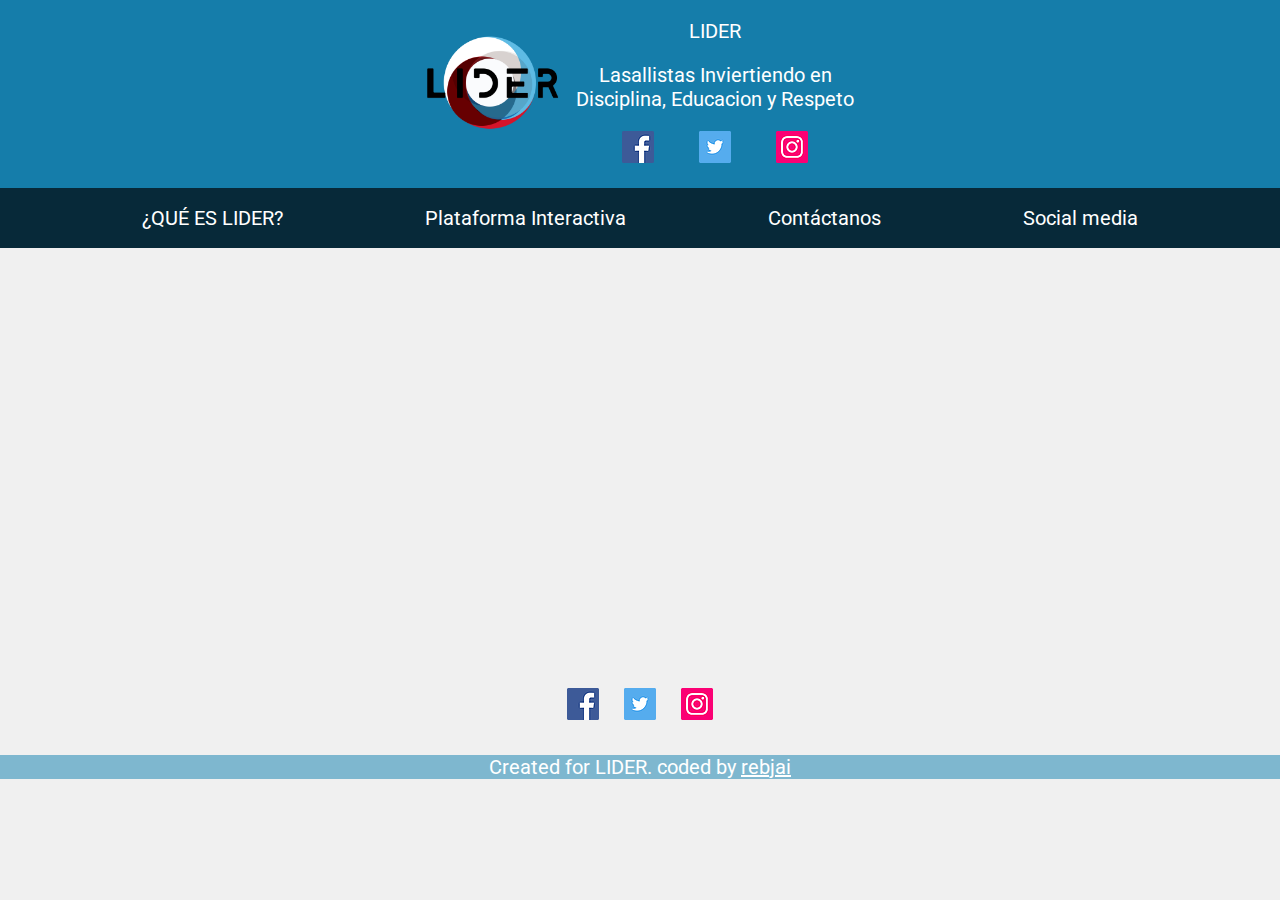
==== platform.html @ 54720671 "added footer and platform page" ====
<!DOCTYPE html>
<html lang="en">

<head>
    <meta charset="UTF-8">
    <meta name="viewport" content="width=device-width, initial-scale=1.0">
    <meta http-equiv="X-UA-Compatible" content="ie=edge">
    <title>LIDER | Lasallistas Inviertiendo en Disciplina, Educacion y Respeto</title>
    <link href="https://fonts.googleapis.com/css?family=Roboto:400,900" rel="stylesheet">
    <link rel="stylesheet" href="style.css">
    <style>
        * {
            margin: 0;
            padding: 0;
            box-sizing: border-box;
            font-family: 'Roboto', "Helvetica Neue", Helvetica, sans-serif;
            color: white;

        }

        /* critical css */
        header {
            background-color: #157daa;

        }

        nav {
            width: 100%;
            height: 3em;
            background-color: rgba(0, 0, 0, 0.666);
            justify-content: center;
            align-items: center;
            position: sticky;
        }

        nav ul {
            height: 100%;
            list-style: none;
            display: flex;
            justify-content: space-evenly;
            align-items: center;
            align-content: center;
        }

        nav li {
            height: 100%;
            display: flex;
            align-items: center;
        }

        nav ul li:hover a {
            color: #666;
        }

        nav a {
            text-decoration: none;
            color: white;
        }

        nav a:active {
            color: #666;
        }
    </style>

</head>

<body>
    <!-- header -->
    <header>
        <div class="logo grid">
            <a id="logo-img" href="./index.html"><img  src="./images/lider logo vergas vino alv sin fondo.png" alt="LIDER" width="150px"></a>
            
            <div class="logo-title">LIDER</div>
            <div class="logo-text text-center">Lasallistas Inviertiendo en Disciplina, Educacion y Respeto
                <div id="social-media" class=" text-center">
                    <a href="https://www.facebook.com/CUEFMM/" target="blank"><img src="./images/fb.webp" alt="LIDER facebook"></a>
                    <a href="https://twitter.com/Lider_FMM" target="blank"><img src="./images/tw.webp" alt="LIDER Twitter"></a>
                    <a href="https://www.instagram.com/lafmm_eslider/" target="blank"><img src="./images/ig.webp" alt="LIDER instagram"></a>
                </div>
            </div>
        </div>
        <nav>
            <ul>
                <li>
                    <a href="#about">¿QUÉ ES LIDER?</a>
                </li>
                <li>
                    <a href="#get-in">Plataforma Interactiva</a>
                </li>
                <li>
                    <a href="#contact">Contáctanos</a>
                </li>
                <li>
                    <a href="#social">Social media </a>
                    <!-- https://www.facebook.com/CUEFMM/ -->
                </li>


            </ul>
        </nav>
    </header>
    <!-- end header -->
    <section>

    </section>



    <!-- footer -->
    <footer>
        <div id="social" class=" text-center">
            <a href="https://www.facebook.com/CUEFMM/" target="blank"><img src="./images/fb.webp" alt="LIDER facebook"></a>
            <a href="https://twitter.com/Lider_FMM" target="blank"><img src="./images/tw.webp" alt="LIDER Twitter"></a>
            <a href="https://www.instagram.com/lafmm_eslider/" target="blank"><img src="./images/ig.webp" alt="LIDER instagram"></a>
        </div>
        <div class="blue-bg text-center">
            <p>Created for LIDER. coded by <a href="https://github.com/rebjai">rebjai</a></p>
        </div>
    </footer>
    <!-- this is the end, my dear friend, the end -->
</body>

</html>
---- style.css ----
html {
    font-size: 20px;
}

body {
    background-color: #f0f0f0;
    overflow-x: hidden;
}
form{
    min-height: 350px;
}

h1 {
    font-weight: 900;
    font-size: 3rem
}

button {
    border: 5px solid #ffffff;
    border-radius: 15px;
    background-color: transparent;
    color: #fff;
    padding: .1em 2.5em;
    transition: transform 200ms;
    font-size: 1em;
    font-weight: 900;
}

button:hover {
    cursor: pointer;
    transform: scale(1.1)
}

blockquote {
    display: flex;
    flex-direction: column;
}

footer{
    /* min-height: em; */
    padding: 2em 0 0 0;
}

input, textarea{
    margin: .25em 0px;
}

q {
    quotes: "\201C" "\201D" "\2018" "\2019";
}

section {
    height: 100%;
    min-height: 20rem;
    display: flex;
    align-items: center;
}

.main-banner {
    margin: 0 auto;
    width: 100vw;
    min-height: 500px;
    height: 75vh;
    background-color: #b9b9b9;
    overflow: hidden;
    position: relative;
}

.main-banner .img-ban {
    width: 100%;
    height: 100%;
    position: absolute;
    top: 0;
    transition: all ease-in-out 500ms;
    -moz-transition: all ease-in-out 500ms;
}

/* startimages */

.main-banner #imgban3 {
    background-image: url(./images/doctor.jpg);
    background-size: cover;
    background-position: center;
    background-repeat: no-repeat;
}

.main-banner #imgban2 {
    background-image: url(./images/xray.jpg);
    background-size: cover;
    background-position: center;
    background-repeat: no-repeat;
}

.main-banner #imgban1 {
    background-image: url(./images/doctores.jpg);
    background-size: cover;
    background-position: center;
    background-repeat: no-repeat;
}

/* endimages */

.banner-text {
    position: relative;
    margin: auto;
    text-align: center;
    height: 100%;
    z-index: 1004;
}

.banner-text p,
.banner-text h1 {
    color: #e7e7e7;
}

.banner-text p {
    line-height: 1.5em;
}

.banner-buttons {
    display: flex;
    justify-content: space-evenly;
}

.banner-buttons button {
    
}

.box-container {
    width: 90%;
    margin: 5% auto;
}

.container {
    width: 70%;
    background-color: #0a7eaf7e;
    padding: 2% 5%;
}

.flex-col {
    display: flex;
    flex-direction: column;
}
.flex-justify-evenly {
    justify-content: space-evenly;
}
.flex-align-center{
    align-items: center;
}

.grid {
    display: grid;
}

.black-bg {
    background-color: black;
}

.blue-bg {
    background-color: #0a7eaf7e;
}
.red-bg {
    background-color: #8c0429;
}

.separator {
    height: 50vh;
    display: flex;
    align-items: center;
}

.full-height{
    height: 100%;
}
.text-center {
    text-align: center;
}

.logo {
    width: 35%;
    margin: 0 auto;
    grid-template-rows: 1fr 2fr;
    grid-template-columns: 1fr 2fr;
    grid-template-areas: "logoIMG ." "logoIMG .";
    justify-items: center;
    align-items: center;
}

.contact-form {
    display: flex;
    /* align-items: center; */
    justify-content: space-evenly;
}

#contact {
    flex-direction: column;
    align-items: center;
}

#contact-box {
    /* width: 80vw; */
    display: flex;
    flex-direction: column;
}

#get-in {
    background-color: #8c0429;
}

#lider {
    color: #a32530;
}

#logo-img {
    grid-area: logoIMG
}

#platform {
    grid-template-columns: 1fr 1fr;
    align-items: center;
    justify-items: center;
    height: 70vh;
    min-height: 300px;
    
}

#platform-image {
    max-width: 100%;
}

#sep1 {
    background-image: url(./images/mri.webp);
    min-height: 300px;
}
#social{
    margin-bottom: 1.5em;
}
#social img{
    margin: 0 .5em;
}
#social-media img{
    margin: 1em;
}
#social-media img:hover{

    transform: scale(1.15);
}


#quote {
    display: flex;
    flex-direction: column;
    align-items: center;
    justify-content: center;
}
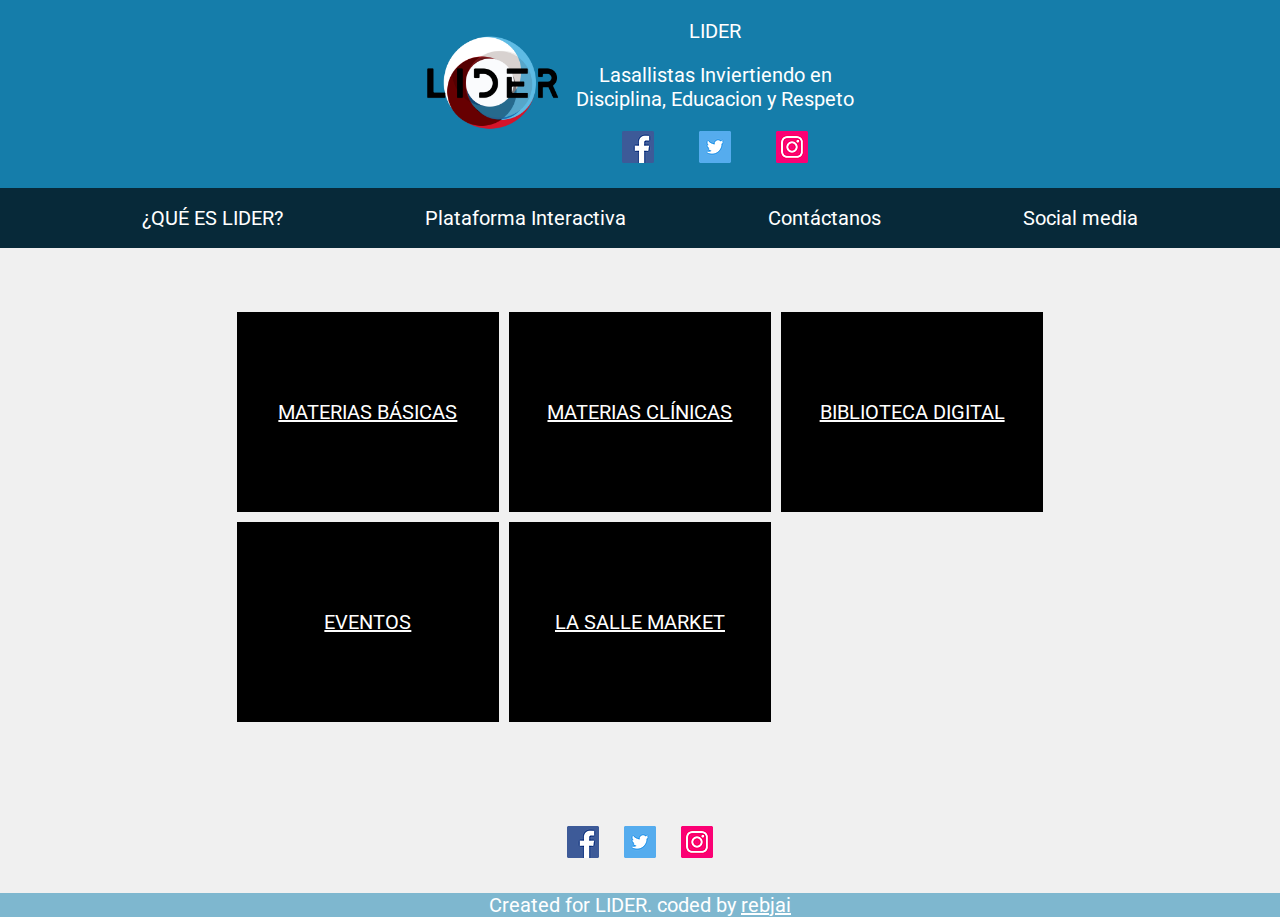
==== commit 2aad8c72: "added cards to platform page" ====
--- a/platform.html
+++ b/platform.html
@@ -8,6 +8,7 @@
     <title>LIDER | Lasallistas Inviertiendo en Disciplina, Educacion y Respeto</title>
     <link href="https://fonts.googleapis.com/css?family=Roboto:400,900" rel="stylesheet">
     <link rel="stylesheet" href="style.css">
+    <link rel="stylesheet" href="platform-styles.css">
     <style>
         * {
             margin: 0;
@@ -68,8 +69,9 @@
     <!-- header -->
     <header>
         <div class="logo grid">
-            <a id="logo-img" href="./index.html"><img  src="./images/lider logo vergas vino alv sin fondo.png" alt="LIDER" width="150px"></a>
-            
+            <a id="logo-img" href="./index.html"><img src="./images/lider logo vergas vino alv sin fondo.png" alt="LIDER"
+                    width="150px"></a>
+
             <div class="logo-title">LIDER</div>
             <div class="logo-text text-center">Lasallistas Inviertiendo en Disciplina, Educacion y Respeto
                 <div id="social-media" class=" text-center">
@@ -82,13 +84,13 @@
         <nav>
             <ul>
                 <li>
-                    <a href="#about">¿QUÉ ES LIDER?</a>
+                    <a href="./index.html#about">¿QUÉ ES LIDER?</a>
                 </li>
                 <li>
                     <a href="#get-in">Plataforma Interactiva</a>
                 </li>
                 <li>
-                    <a href="#contact">Contáctanos</a>
+                    <a href="./index.html#contact">Contáctanos</a>
                 </li>
                 <li>
                     <a href="#social">Social media </a>
@@ -100,7 +102,26 @@
         </nav>
     </header>
     <!-- end header -->
+
+    <!-- cards -->
     <section>
+        <div id="card-container" class="box-container ">
+            <div class="card-container">
+                <a class="card" href="#" rel="noopener noreferrer"><div class="card">MATERIAS BÁSICAS</div></a>
+                <a class="card" href="#"  rel="noopener noreferrer"><div class="card">MATERIAS CLÍNICAS</div></a>
+                <a class="card" href="https://mega.nz/#F!3AAH0RCK!PI-d9CqrLg4AdEkkUd9NDA" target="_blank" rel="noopener noreferrer"><div class="card">BIBLIOTECA DIGITAL</div></a>
+                <a class="card" href="#" target="_blank" rel="noopener noreferrer"><div class="card">EVENTOS</div></a>
+                <a class="card" href="#" target="_blank" rel="noopener noreferrer"><div class="card">LA SALLE MARKET</div></a>
+
+                
+                
+                
+                
+                
+            </div>
+
+        </div>
+
 
     </section>
 
--- a/platform-styles.css
+++ b/platform-styles.css
@@ -0,0 +1,18 @@
+.card-container {
+    width: 70%;
+    margin: 0 auto;
+    display: grid;
+    grid-template-columns: 1fr 1fr 1fr;
+    grid-template-rows: 1fr 1fr;
+    justify-items: center;
+    grid-gap: .5em;
+
+}
+.card{
+    min-height: 10rem;
+    width: 100%;
+    background: #000;
+    display: flex;
+    align-items: center;
+    justify-content: center;
+}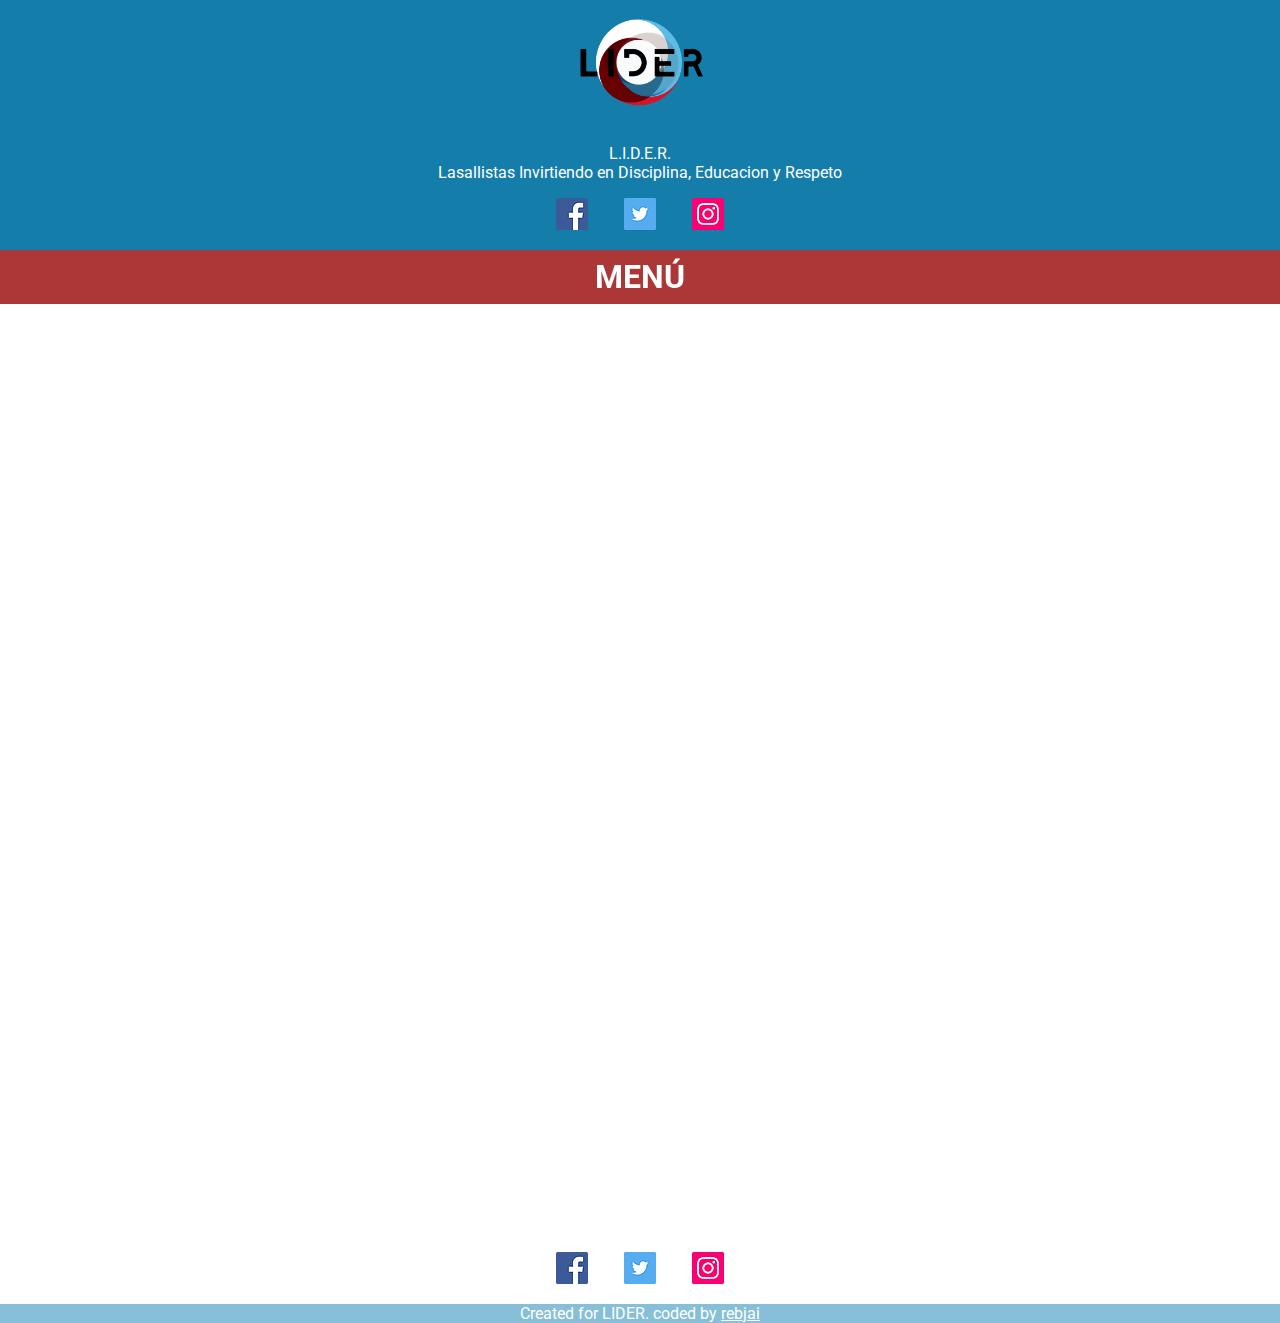
==== commit 66b16ab0: "mobile first version" ====
--- a/platform.html
+++ b/platform.html
@@ -5,140 +5,182 @@
     <meta charset="UTF-8">
     <meta name="viewport" content="width=device-width, initial-scale=1.0">
     <meta http-equiv="X-UA-Compatible" content="ie=edge">
-    <title>LIDER | Lasallistas Inviertiendo en Disciplina, Educacion y Respeto</title>
+    <title>LIDER | Lasallistas Invirtiendo en Disciplina, Educacion y Respeto</title>
     <link href="https://fonts.googleapis.com/css?family=Roboto:400,900" rel="stylesheet">
     <link rel="stylesheet" href="style.css">
-    <link rel="stylesheet" href="platform-styles.css">
     <style>
         * {
-            margin: 0;
-            padding: 0;
-            box-sizing: border-box;
-            font-family: 'Roboto', "Helvetica Neue", Helvetica, sans-serif;
-            color: white;
-
+        margin: 0;
+        padding: 0;
+        box-sizing: border-box;
+        font-family: 'Roboto', "Helvetica Neue", Helvetica, sans-serif;
+        color: white;
         }
 
-        /* critical css */
         header {
             background-color: #157daa;
 
         }
-
-        nav {
-            width: 100%;
-            height: 3em;
-            background-color: rgba(0, 0, 0, 0.666);
-            justify-content: center;
-            align-items: center;
+        #slogan{
+            padding: 0 5vw;
+        }
+        #social-media img{
+            margin: 1em;
+        }
+        nav{
+            background-color: rgba(149, 2, 2, 0.794);
             position: sticky;
+            /* position: -webkit-sticky; */
+            top: 0;
+            padding: .5em 0;
+            z-index: 9999;
         }
 
-        nav ul {
+        nav h1{
+            display: block;
+            margin: 0 auto;
+        }
+        nav h1:hover + ul, nav h1 + ul:hover {
+            max-height: 300px;
+        }
+
+        nav ul{
+            display: flex;
+            flex-direction: column;
+            justify-content: space-evenly;
+            align-items: center;
+            list-style: none;
+            overflow: hidden;
+            max-height: 0;
+            transition: max-height 200ms;
+        }
+        nav ul li{
+            width: 45%;
+            text-align: center;
+            padding: .5em 0;
+        }
+        nav ul li a{
+            text-decoration: none;
+            width: 100%;
+            display: inline-block;
+            word-break: break-word;
+        }
+        /* utility classes */
+        .blue-bg {
+            background-color: #0a7eaf7e;
+        }
+        .red{
+            color: #a32530;
+        }
+        .text-center{
+            text-align: center;
+        }
+
+        /* banner */
+        .main-banner {
+            margin: 0 auto;
+            min-height: 500px;
+            height: 100vh;
+            background-color: #b9b9b9;
+            overflow: hidden;
+            position: relative;
+        }
+
+        .main-banner .img-ban {
+            width: 100%;
             height: 100%;
-            list-style: none;
+            position: absolute;
+            top: 0;
+            transition: all ease-in-out 500ms;
+            -moz-transition: all ease-in-out 500ms;
+        }
+
+        /* text banner */
+        .banner-text {
+            position: relative;
+            margin: auto;
+            text-align: center;
+            height: 100%;
+            z-index: 1004;
+            display: flex;
+            flex-direction: column;
+            justify-content: space-around;
+            padding: 2em 3vh;
+        }
+        .banner-text p{
+            letter-spacing: .09rem;
+            word-spacing: .15em;
+            text-align: left
+        }
+        .banner-buttons {
             display: flex;
             justify-content: space-evenly;
-            align-items: center;
-            align-content: center;
+            flex-direction: column;
+        }
+        /* footer */
+        footer{
+            min-height: 5em;
+            padding: 2em 0 0 0;
+        }
+        footer img{
+            margin: 1em;
         }
 
-        nav li {
-            height: 100%;
-            display: flex;
-            align-items: center;
-        }
-
-        nav ul li:hover a {
-            color: #666;
-        }
-
-        nav a {
-            text-decoration: none;
-            color: white;
-        }
-
-        nav a:active {
-            color: #666;
-        }
+    
     </style>
-
 </head>
 
 <body>
     <!-- header -->
     <header>
-        <div class="logo grid">
+        <div class="text-center">
             <a id="logo-img" href="./index.html"><img src="./images/lider logo vergas vino alv sin fondo.png" alt="LIDER"
-                    width="150px"></a>
-
-            <div class="logo-title">LIDER</div>
-            <div class="logo-text text-center">Lasallistas Inviertiendo en Disciplina, Educacion y Respeto
-                <div id="social-media" class=" text-center">
-                    <a href="https://www.facebook.com/CUEFMM/" target="blank"><img src="./images/fb.webp" alt="LIDER facebook"></a>
-                    <a href="https://twitter.com/Lider_FMM" target="blank"><img src="./images/tw.webp" alt="LIDER Twitter"></a>
-                    <a href="https://www.instagram.com/lafmm_eslider/" target="blank"><img src="./images/ig.webp" alt="LIDER instagram"></a>
-                </div>
+                    width="140px"></a>
+            <div class="">L.I.D.E.R.</div>
+            <div id="slogan">Lasallistas Invirtiendo en Disciplina, Educacion y Respeto
             </div>
         </div>
-        <nav>
-            <ul>
-                <li>
-                    <a href="./index.html#about">¿QUÉ ES LIDER?</a>
-                </li>
-                <li>
-                    <a href="#get-in">Plataforma Interactiva</a>
-                </li>
-                <li>
-                    <a href="./index.html#contact">Contáctanos</a>
-                </li>
-                <li>
-                    <a href="#social">Social media </a>
-                    <!-- https://www.facebook.com/CUEFMM/ -->
-                </li>
-
-
-            </ul>
-        </nav>
-    </header>
-    <!-- end header -->
-
-    <!-- cards -->
-    <section>
-        <div id="card-container" class="box-container ">
-            <div class="card-container">
-                <a class="card" href="#" rel="noopener noreferrer"><div class="card">MATERIAS BÁSICAS</div></a>
-                <a class="card" href="#"  rel="noopener noreferrer"><div class="card">MATERIAS CLÍNICAS</div></a>
-                <a class="card" href="https://mega.nz/#F!3AAH0RCK!PI-d9CqrLg4AdEkkUd9NDA" target="_blank" rel="noopener noreferrer"><div class="card">BIBLIOTECA DIGITAL</div></a>
-                <a class="card" href="#" target="_blank" rel="noopener noreferrer"><div class="card">EVENTOS</div></a>
-                <a class="card" href="#" target="_blank" rel="noopener noreferrer"><div class="card">LA SALLE MARKET</div></a>
-
-                
-                
-                
-                
-                
-            </div>
-
-        </div>
-
-
-    </section>
-
-
-
-    <!-- footer -->
-    <footer>
-        <div id="social" class=" text-center">
+        <div id="social-media" class="text-center">
             <a href="https://www.facebook.com/CUEFMM/" target="blank"><img src="./images/fb.webp" alt="LIDER facebook"></a>
             <a href="https://twitter.com/Lider_FMM" target="blank"><img src="./images/tw.webp" alt="LIDER Twitter"></a>
             <a href="https://www.instagram.com/lafmm_eslider/" target="blank"><img src="./images/ig.webp" alt="LIDER instagram"></a>
         </div>
-        <div class="blue-bg text-center">
-            <p>Created for LIDER. coded by <a href="https://github.com/rebjai">rebjai</a></p>
-        </div>
-    </footer>
-    <!-- this is the end, my dear friend, the end -->
-</body>
+    </header>
 
-</html>+    <!-- navbar -->
+    <nav>
+        <h1 class="text-center">MENÚ</h1>
+        <ul>
+            <li>
+                <a href="./index.html#about">¿QUÉ ES LIDER?</a>
+            </li>
+            <li>
+                <a href="./platform.html">Plataforma Interactiva</a>
+            </li>
+            <li>
+                <a href="./index.html#contact">Contáctanos</a>
+            </li>
+            <li>
+                <a href="./index.html#social">Social media </a>
+            </li>
+        </ul>
+    </nav>
+    <!-- cards -->
+    <section></section>
+    <!-- footer -->
+    <footer>
+            <div id="social" class="text-center">
+                <a href="https://www.facebook.com/CUEFMM/" target="blank"><img src="./images/fb.webp" alt="LIDER facebook"></a>
+                <a href="https://twitter.com/Lider_FMM" target="blank"><img src="./images/tw.webp" alt="LIDER Twitter"></a>
+                <a href="https://www.instagram.com/lafmm_eslider/" target="blank"><img src="./images/ig.webp" alt="LIDER instagram"></a>
+            </div>
+            <div class="blue-bg text-center">
+                <p>Created for LIDER. coded by <a href="https://github.com/rebjai">rebjai</a></p>
+            </div>
+        </footer>
+    
+        <!-- scripts -->
+        <script src="./slideshow.js"></script>
+    </body>
+    
+    </html>--- a/style.css
+++ b/style.css
@@ -1,81 +1,4 @@
-html {
-    font-size: 20px;
-}
-
-body {
-    background-color: #f0f0f0;
-    overflow-x: hidden;
-}
-form{
-    min-height: 350px;
-}
-
-h1 {
-    font-weight: 900;
-    font-size: 3rem
-}
-
-button {
-    border: 5px solid #ffffff;
-    border-radius: 15px;
-    background-color: transparent;
-    color: #fff;
-    padding: .1em 2.5em;
-    transition: transform 200ms;
-    font-size: 1em;
-    font-weight: 900;
-}
-
-button:hover {
-    cursor: pointer;
-    transform: scale(1.1)
-}
-
-blockquote {
-    display: flex;
-    flex-direction: column;
-}
-
-footer{
-    /* min-height: em; */
-    padding: 2em 0 0 0;
-}
-
-input, textarea{
-    margin: .25em 0px;
-}
-
-q {
-    quotes: "\201C" "\201D" "\2018" "\2019";
-}
-
-section {
-    height: 100%;
-    min-height: 20rem;
-    display: flex;
-    align-items: center;
-}
-
-.main-banner {
-    margin: 0 auto;
-    width: 100vw;
-    min-height: 500px;
-    height: 75vh;
-    background-color: #b9b9b9;
-    overflow: hidden;
-    position: relative;
-}
-
-.main-banner .img-ban {
-    width: 100%;
-    height: 100%;
-    position: absolute;
-    top: 0;
-    transition: all ease-in-out 500ms;
-    -moz-transition: all ease-in-out 500ms;
-}
-
-/* startimages */
+/* startimages banner */
 
 .main-banner #imgban3 {
     background-image: url(./images/doctor.jpg);
@@ -98,158 +21,131 @@
     background-repeat: no-repeat;
 }
 
-/* endimages */
+/* endimages banner*/
 
-.banner-text {
-    position: relative;
-    margin: auto;
-    text-align: center;
-    height: 100%;
-    z-index: 1004;
+/* base styles */
+
+button {
+    border: 5px solid #ffffff;
+    border-radius: 15px;
+    background-color: transparent;
+    color: #fff;
+    padding: .1em 2.5em;
+    margin: .5em;
+    transition: transform 200ms;
+    font-size: 4.5vw;
+    font-weight: 900;
 }
 
-.banner-text p,
-.banner-text h1 {
-    color: #e7e7e7;
+button:hover {
+    cursor: pointer;
+    transform: scale(1.1)
 }
 
-.banner-text p {
-    line-height: 1.5em;
+input,
+textarea {
+    margin: .5em 0em;
+    padding: .5em;
 }
 
-.banner-buttons {
+section {
+    min-height: 100vh;
+    height: fit-content;
     display: flex;
-    justify-content: space-evenly;
-}
-
-.banner-buttons button {
-    
+    /* flex-direction: column; */
+    padding: 7vh 0;
 }
 
 .box-container {
-    width: 90%;
-    margin: 5% auto;
+    width: 100%;
+    /* height: 100%; */
+    /* margin: 10vw auto; */
 }
 
-.container {
-    width: 70%;
-    background-color: #0a7eaf7e;
-    padding: 2% 5%;
+.contact-form {
+    min-height: 60vh;
+    padding: 3em;
+}
+
+.separator {
+    height: 40vh;
+    display: flex;
+    align-items: center;
+}
+
+/* utility classes */
+
+.red-bg {
+    background-color: #8c0429;
+}
+
+.black-bg {
+    background-color: #202020;
 }
 
 .flex-col {
     display: flex;
     flex-direction: column;
 }
-.flex-justify-evenly {
-    justify-content: space-evenly;
-}
-.flex-align-center{
+
+.align-center{
     align-items: center;
 }
 
-.grid {
-    display: grid;
-}
-
-.black-bg {
-    background-color: black;
-}
-
-.blue-bg {
-    background-color: #0a7eaf7e;
-}
-.red-bg {
-    background-color: #8c0429;
-}
-
-.separator {
-    height: 50vh;
-    display: flex;
-    align-items: center;
-}
-
-.full-height{
-    height: 100%;
-}
-.text-center {
-    text-align: center;
-}
-
-.logo {
-    width: 35%;
-    margin: 0 auto;
-    grid-template-rows: 1fr 2fr;
-    grid-template-columns: 1fr 2fr;
-    grid-template-areas: "logoIMG ." "logoIMG .";
-    justify-items: center;
-    align-items: center;
-}
-
-.contact-form {
-    display: flex;
-    /* align-items: center; */
+.justify-evenly {
     justify-content: space-evenly;
 }
 
-#contact {
-    flex-direction: column;
-    align-items: center;
+#enter-platform {
+    min-height: 40vh;
+    padding: 2em;
 }
 
-#contact-box {
-    /* width: 80vw; */
-    display: flex;
-    flex-direction: column;
-}
-
-#get-in {
-    background-color: #8c0429;
-}
-
-#lider {
-    color: #a32530;
-}
-
-#logo-img {
-    grid-area: logoIMG
-}
-
-#platform {
-    grid-template-columns: 1fr 1fr;
-    align-items: center;
-    justify-items: center;
-    height: 70vh;
-    min-height: 300px;
-    
-}
-
-#platform-image {
-    max-width: 100%;
+#img-esteto {
+    min-height: 30vh;
+    height: 40%;
+    background-image: url(./images/estetos-l.webp);
+    background-repeat: no-repeat;
+    background-size: cover;
 }
 
 #sep1 {
     background-image: url(./images/mri.webp);
-    min-height: 300px;
-}
-#social{
-    margin-bottom: 1.5em;
-}
-#social img{
-    margin: 0 .5em;
-}
-#social-media img{
-    margin: 1em;
-}
-#social-media img:hover{
-
-    transform: scale(1.15);
+    min-height: 200px;
 }
 
+#quote {
+    height: 100%;
+}
 
-#quote {
-    display: flex;
-    flex-direction: column;
-    align-items: center;
-    justify-content: center;
+@media only screen and (min-width: 650px) {
+    nav h1 {
+        display: none;
+    }
+    nav ul {
+        flex-direction: row;
+        max-height: inherit;
+    }
+    button {
+        padding: .1em 2.5em;
+        margin: .5em 2em;
+        transition: transform 200ms;
+        font-size: 2.5vw;
+        font-weight: 900;
+        /* max-width: 30vw; */
+    }
+    .banner-text{
+        padding: 10vw;
+    }
+    .box-container {
+        width: 80%;
+        margin: 0 auto;
+    }
+    #quote {
+        height: fit-content;
+    }
+    .banner-buttons{
+        flex-direction: row;
+        
+    }
 }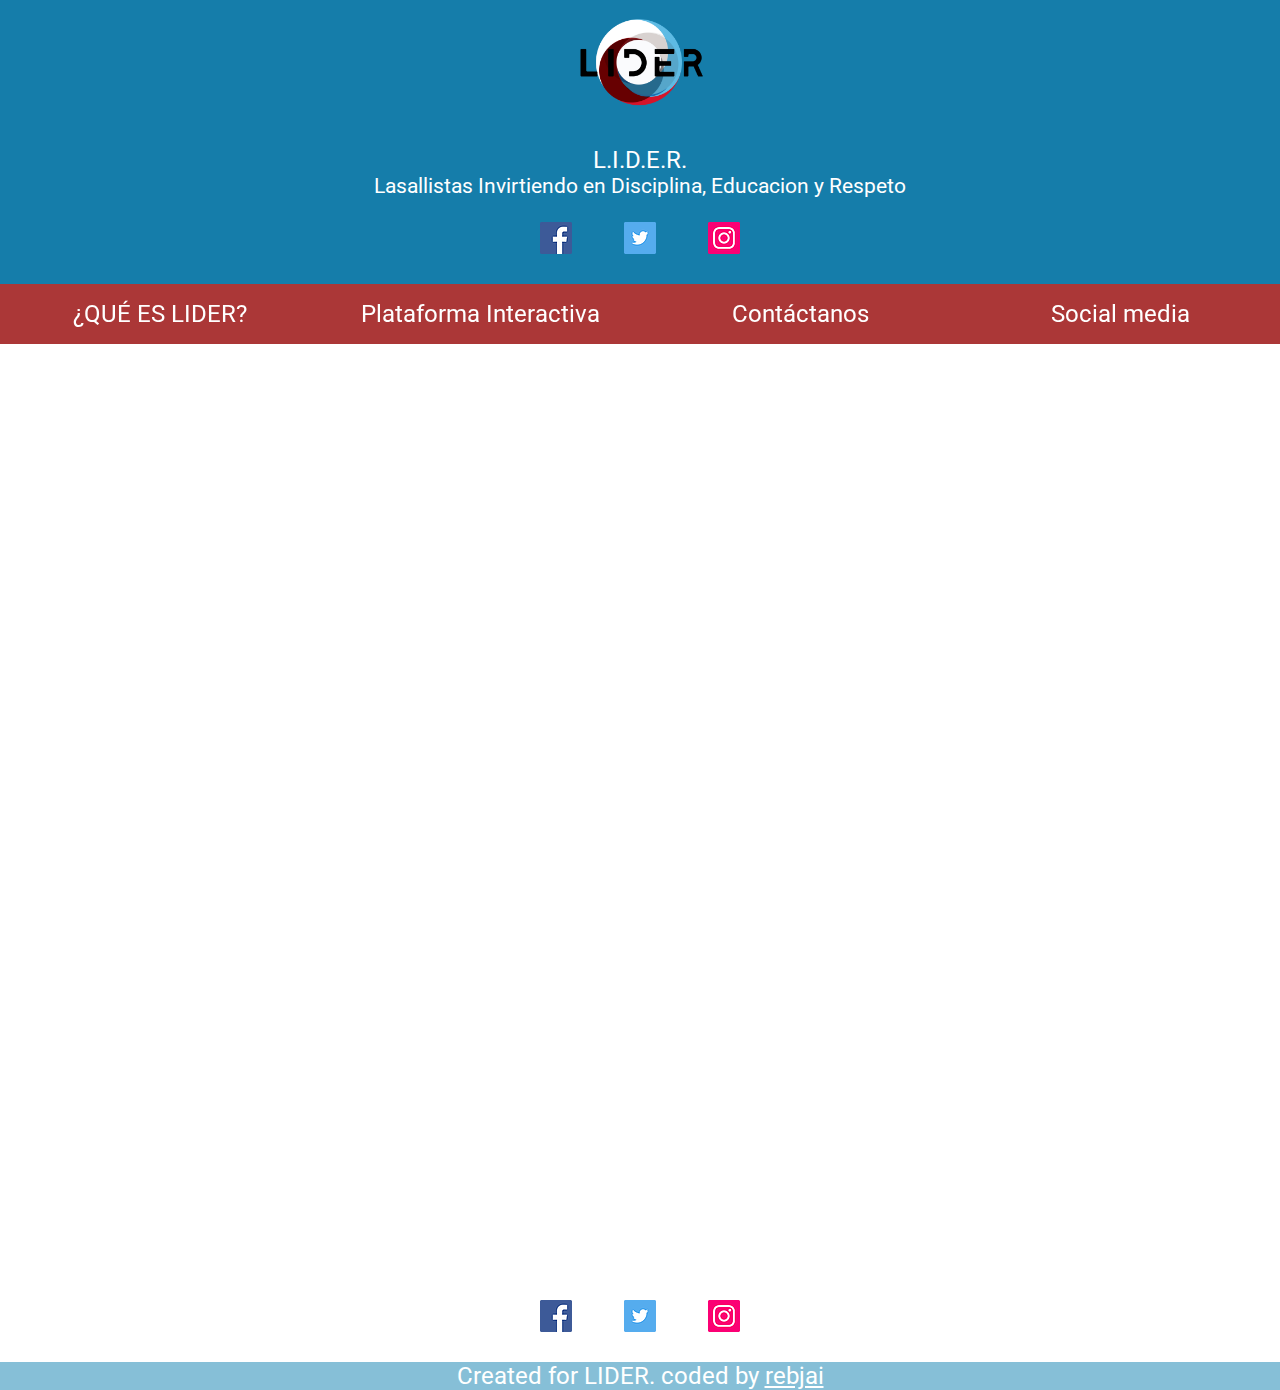
==== commit b8ef710a: "desktop view changes" ====
--- a/platform.html
+++ b/platform.html
@@ -7,7 +7,7 @@
     <meta http-equiv="X-UA-Compatible" content="ie=edge">
     <title>LIDER | Lasallistas Invirtiendo en Disciplina, Educacion y Respeto</title>
     <link href="https://fonts.googleapis.com/css?family=Roboto:400,900" rel="stylesheet">
-    <link rel="stylesheet" href="style.css">
+    
     <style>
         * {
         margin: 0;
@@ -128,6 +128,7 @@
 
     
     </style>
+    <link rel="stylesheet" href="style.css">
 </head>
 
 <body>
@@ -136,7 +137,7 @@
         <div class="text-center">
             <a id="logo-img" href="./index.html"><img src="./images/lider logo vergas vino alv sin fondo.png" alt="LIDER"
                     width="140px"></a>
-            <div class="">L.I.D.E.R.</div>
+            <div id="brand-title">L.I.D.E.R.</div>
             <div id="slogan">Lasallistas Invirtiendo en Disciplina, Educacion y Respeto
             </div>
         </div>
--- a/style.css
+++ b/style.css
@@ -40,6 +40,9 @@
 button:hover {
     cursor: pointer;
     transform: scale(1.1)
+}
+h1, h1 span{
+    font-size: 1.5rem;
 }
 
 input,
@@ -87,13 +90,15 @@
     display: flex;
     flex-direction: column;
 }
-
 .align-center{
     align-items: center;
 }
 
 .justify-evenly {
     justify-content: space-evenly;
+}
+.self-center{
+    align-self: center;
 }
 
 #enter-platform {
@@ -103,6 +108,7 @@
 
 #img-esteto {
     min-height: 30vh;
+    width: 100%;
     height: 40%;
     background-image: url(./images/estetos-l.webp);
     background-repeat: no-repeat;
@@ -118,7 +124,7 @@
     height: 100%;
 }
 
-@media only screen and (min-width: 650px) {
+@media all and (min-width: 650px) {
     nav h1 {
         display: none;
     }
@@ -126,16 +132,17 @@
         flex-direction: row;
         max-height: inherit;
     }
-    button {
-        padding: .1em 2.5em;
-        margin: .5em 2em;
-        transition: transform 200ms;
-        font-size: 2.5vw;
-        font-weight: 900;
-        /* max-width: 30vw; */
+    h1, h1 span{
+        font-size: 2.5rem;
     }
-    .banner-text{
-        padding: 10vw;
+    h2{
+        font-size: 2rem;
+    }
+    p, a, q , cite{
+        font-size: 1.5rem;
+    }
+    blockquote{
+        font-size: 3rem
     }
     .box-container {
         width: 80%;
@@ -144,8 +151,32 @@
     #quote {
         height: fit-content;
     }
+    button {
+        padding: .2em .82em;
+        margin: .5em 2em;
+        transition: transform 200ms;
+        font-size: 2rem;
+        font-weight: 900;
+        max-width: 30vw;
+    }
+    button a{
+        font-size: 2rem;
+    }
+    .banner-text{
+        padding: 10vw;
+    }
     .banner-buttons{
         flex-direction: row;
-        
+    }
+    #brand-title{
+        font-size: 1.5rem;
+    }
+    #slogan{
+        font-size: 1.3rem;
+    }
+    .contact-form{
+        display: flex;
+        flex-direction: row;
+        justify-content: space-evenly;
     }
 }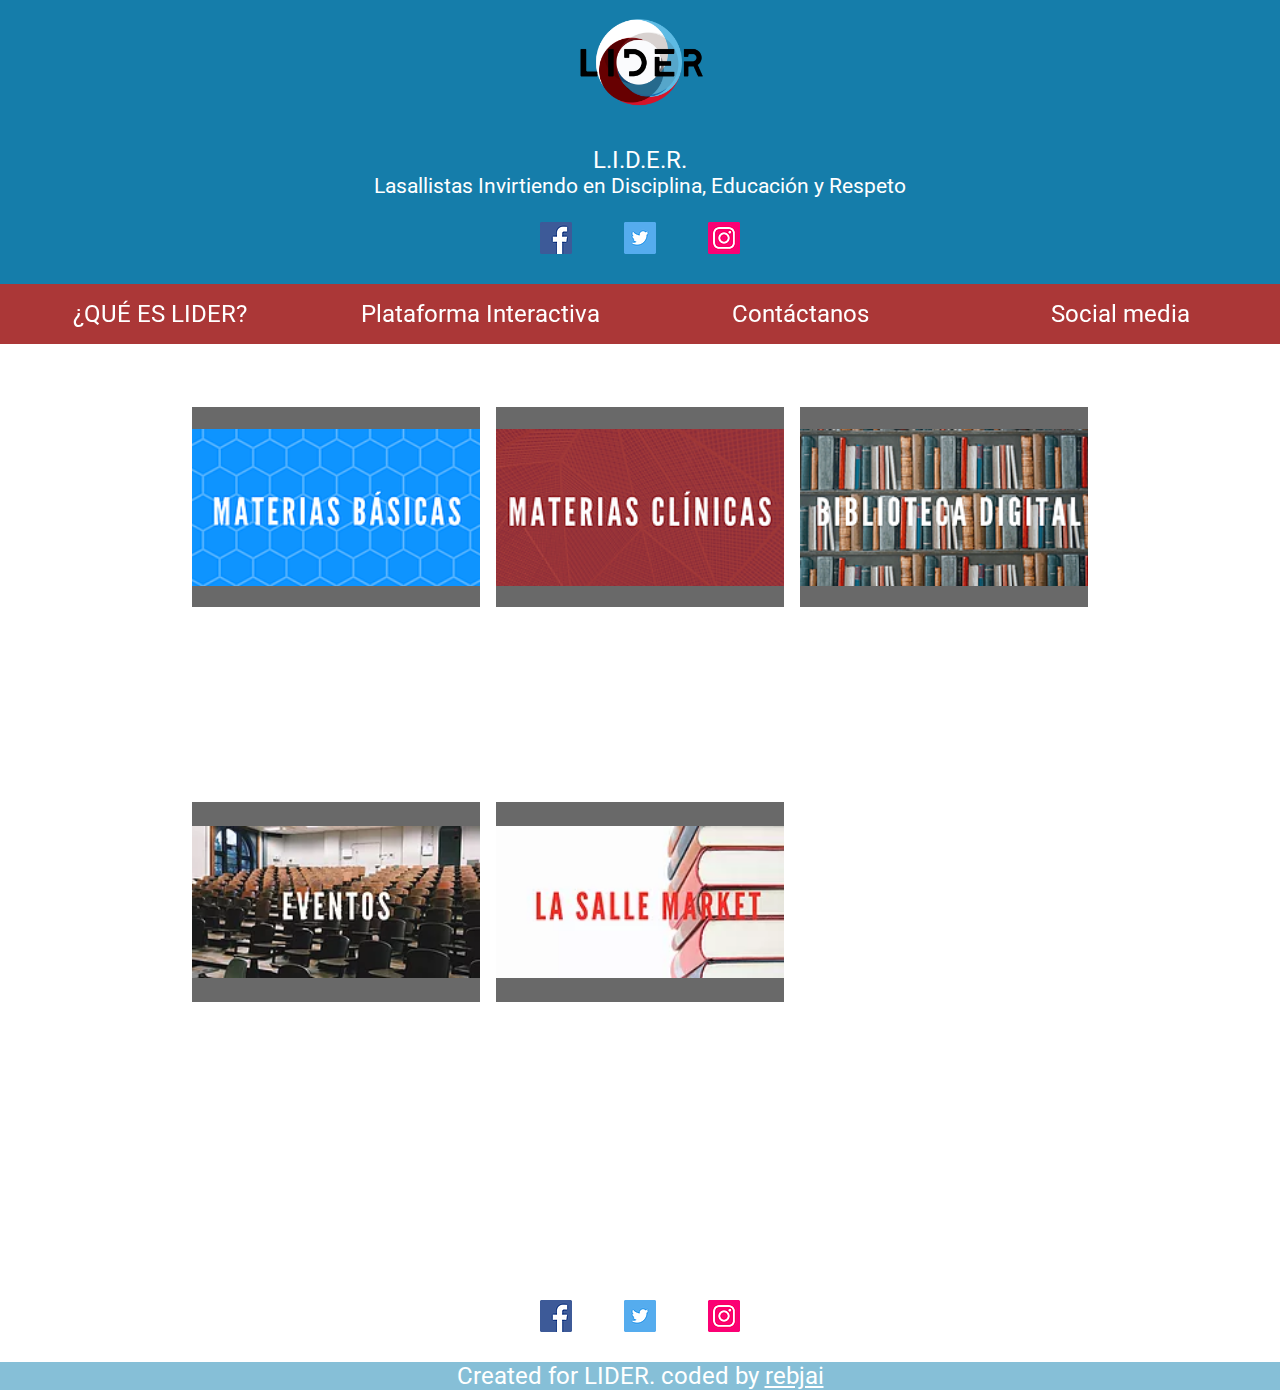
==== commit e1b7320b: "platform mobile" ====
--- a/platform.html
+++ b/platform.html
@@ -5,7 +5,7 @@
     <meta charset="UTF-8">
     <meta name="viewport" content="width=device-width, initial-scale=1.0">
     <meta http-equiv="X-UA-Compatible" content="ie=edge">
-    <title>LIDER | Lasallistas Invirtiendo en Disciplina, Educacion y Respeto</title>
+    <title>LIDER | Lasallistas Invirtiendo en Disciplina, Educación y Respeto</title>
     <link href="https://fonts.googleapis.com/css?family=Roboto:400,900" rel="stylesheet">
     
     <style>
@@ -129,6 +129,7 @@
     
     </style>
     <link rel="stylesheet" href="style.css">
+    <link rel="stylesheet" href="platform-styles.css">
 </head>
 
 <body>
@@ -138,7 +139,7 @@
             <a id="logo-img" href="./index.html"><img src="./images/lider logo vergas vino alv sin fondo.png" alt="LIDER"
                     width="140px"></a>
             <div id="brand-title">L.I.D.E.R.</div>
-            <div id="slogan">Lasallistas Invirtiendo en Disciplina, Educacion y Respeto
+            <div id="slogan">Lasallistas Invirtiendo en Disciplina, Educación y Respeto
             </div>
         </div>
         <div id="social-media" class="text-center">
@@ -167,7 +168,21 @@
         </ul>
     </nav>
     <!-- cards -->
-    <section></section>
+    <section>
+        <div class="card-container">
+            <a href="#" class="card"><div id="m-basicas" class="card"></div></a>
+            <a href="#" class="card"><div id="m-clinicas" class="card"></div></a>
+            <a href="https://mega.nz/#F!3AAH0RCK!PI-d9CqrLg4AdEkkUd9NDA" target="blank" class="card"><div id="b-digital" class="card"></div></a>
+            <a href="#" class="card"><div id="eventos" class="card"></div></a>
+            <a href="#" class="card"><div id="l-market" class="card"></div></a>
+            
+            
+            
+            
+            
+            <!-- <div class="card"></div> -->
+        </div>
+    </section>
     <!-- footer -->
     <footer>
             <div id="social" class="text-center">
@@ -181,7 +196,7 @@
         </footer>
     
         <!-- scripts -->
-        <script src="./slideshow.js"></script>
+        
     </body>
     
     </html>--- a/style.css
+++ b/style.css
@@ -49,6 +49,7 @@
 textarea {
     margin: .5em 0em;
     padding: .5em;
+    resize: none;
 }
 
 section {
@@ -119,6 +120,12 @@
     background-image: url(./images/mri.webp);
     min-height: 200px;
 }
+#social-media img{
+    transition: transform 100ms ease-in-out;
+}
+#social-media img:hover{
+    transform: scale(1.2);
+}
 
 #quote {
     height: 100%;
--- a/platform-styles.css
+++ b/platform-styles.css
@@ -0,0 +1,76 @@
+/* images */
+#m-basicas{
+    background-image: url(./images/MATERIAS\ BASICAS.webp);
+    background-size: contain;
+    background-repeat: no-repeat;
+    background-position: center;
+}
+#m-clinicas{
+    background-image: url(./images/MATERIAS\ CLINICAS.webp);
+    background-size: contain;
+    background-repeat: no-repeat;
+    background-position: center;
+}
+#b-digital{
+    background-image: url(./images/BIBLIOTECA\ DIGITAL.webp);
+    background-size: contain;
+    background-repeat: no-repeat;
+    background-position: center;
+}
+#eventos{
+    background-image: url(./images/EVENTOS.webp);
+    background-size: contain;
+    background-repeat: no-repeat;
+    background-position: center;
+}
+#l-market{
+    background-image: url(./images/LA\ SALLE\ MARKET.webp);
+    background-size: contain;
+    background-repeat: no-repeat;
+    background-position: center;
+}
+/* end images */
+
+.card-container {
+    width: 70%;
+    /* height: 100vh; */
+    margin: 0 auto;
+    display: grid;
+    grid-gap: 1rem;
+    grid-auto-rows: 1fr;
+    justify-items: center;
+}
+.card{
+    height: 25vmax;
+    max-height: 300px;
+    max-width: 50vmax;
+    width: 100%;
+    background: rgb(105, 105, 105);
+    display: flex;
+    align-items: center;
+    justify-content: center;
+    transition: transform 50ms ease-in-out;
+}
+.card:hover{
+    transform: scale(1.03);
+}
+
+
+@media all and (min-width: 650px) {
+    .card-container{
+        grid-template-columns: 1fr 1fr;
+    }
+    .card{
+        max-height: 200px;
+    }
+
+}
+@media all and (min-width: 1050px) {
+    .card-container{
+        grid-template-columns: 1fr 1fr 1fr;
+    }
+    .card{
+        max-height: 200px;
+    }
+
+}